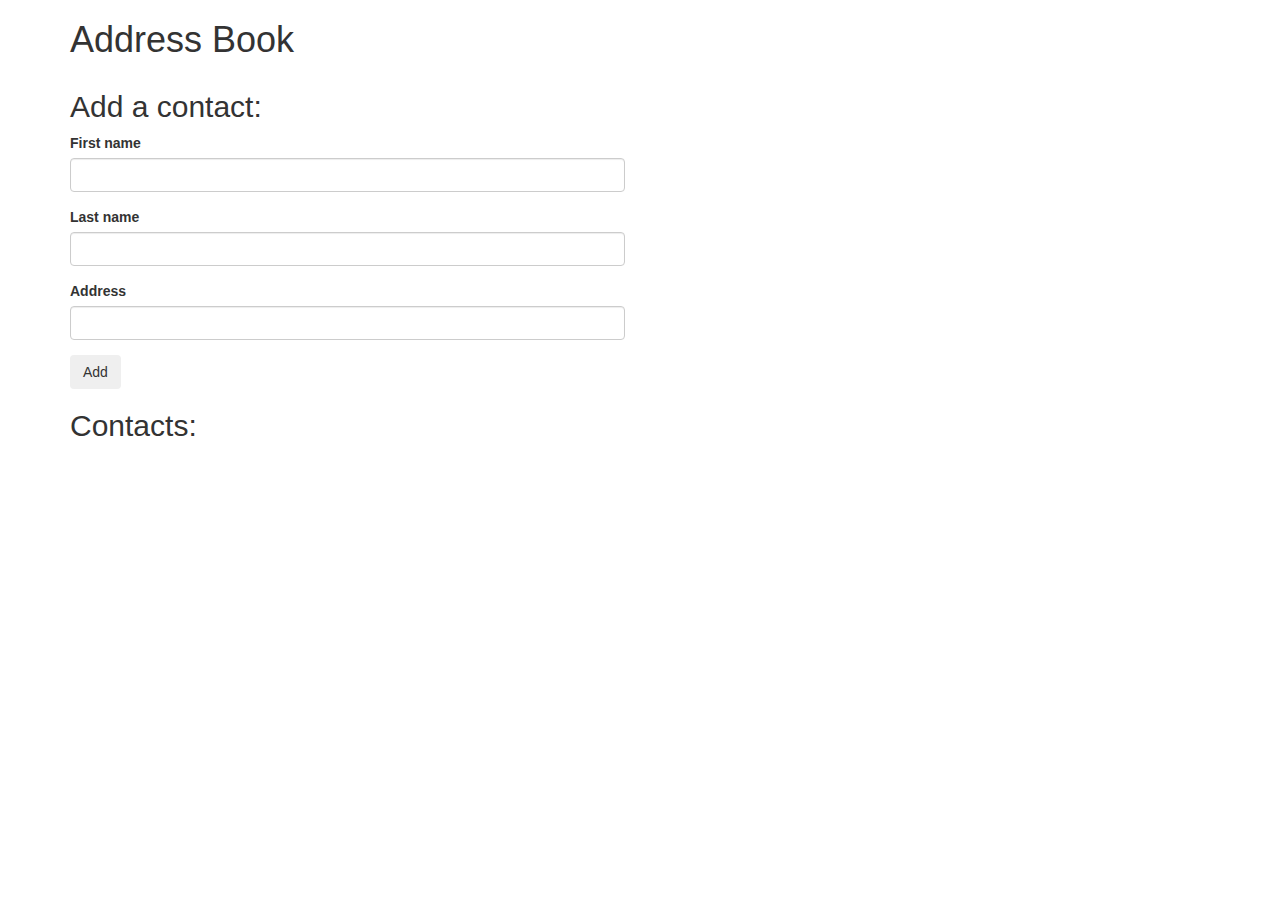
==== address-book.html @ e093a521 "Fix script links and jQuery typos" ====
<!DOCTYPE html>
<html>
    <head>
        <link rel="stylesheet" href="https://maxcdn.bootstrapcdn.com/bootstrap/3.3.5/css/bootstrap.min.css">
        <link rel="stylesheet" href="css/styles.css" type="text/css">
        <script src="http://code.jquery.com/jquery-1.11.3.min.js"></script>
        <!-- // <script src="//code.jquery.com/jquery-migrate-1.2.1.min.js"></script> -->
        <script src="js/scripts.js"></script>
        <title>Address Book</title>
    </head>
    <body>
        <div class="container">
            <h1>Address Book</h1>

            <div class="row">
                <div class="col-md-6">
                    <h2>Add a contact:</h2>
                    <form id="new-contact">
                        <div class="form-group">
                            <label for="new-first-name">First name</label>
                            <input type="text" class="form-control" id="new-first-name">
                        </div>
                        <div class="form-group">
                            <label for="new-last-name">Last name</label>
                            <input type="text" class="form-control" id="new-last-name">
                        </div>
                        <div class="form-group">
                            <label for="new-address">Address</label>
                            <input type="text" class="form-control" id="new-address">
                        </div>

                        <button type="submit" class="btn">Add</button>
                    </form>

                    <h2>Contacts:</h2>
                    <ul id="contacts">

                    </ul>
                </div>

                <div class="col-md-6">
                    <div id="show-contact">
                        <h2></h2>

                        <p>First name: <span class="first-name"></span></p>
                        <p>Last name: <span class="last-name"></span></p>
                        <p>Address: <span class="address"></span></p>
                    </div>
                </div>


            </div>
        </div>
    </body>
</html>
---- css/styles.css ----
#show-contact {
    display: none;
}

.contact {
    cursor: pointer;
    color: #0088cc;
}

.contact:hover {
    text-decoration: underline;
}
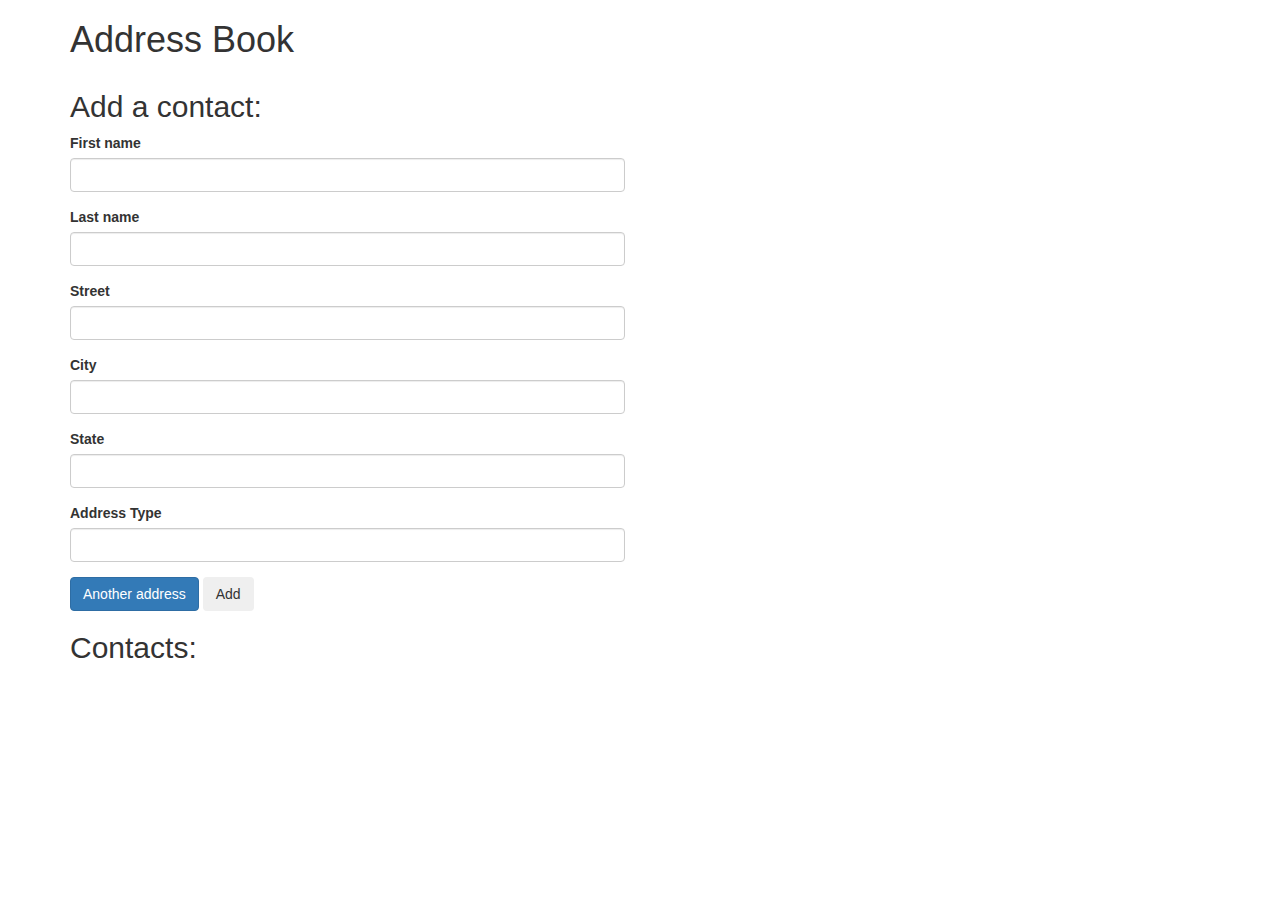
==== commit 20726bcd: "add address type" ====
--- a/address-book.html
+++ b/address-book.html
@@ -24,10 +24,28 @@
                             <label for="new-last-name">Last name</label>
                             <input type="text" class="form-control" id="new-last-name">
                         </div>
-                        <div class="form-group">
-                            <label for="new-address">Address</label>
-                            <input type="text" class="form-control" id="new-address">
+                        <div id="new-addresses">
+                          <div class="new-address">
+                            <div class="form-group">
+                              <label for="new-street">Street</label>
+                              <input type="text" class="form-control new-street">
+                            </div>
+                            <div class="form-group">
+                              <label for="new-city">City</label>
+                              <input type="text" class="form-control new-city">
+                            </div>
+                            <div class="form-group">
+                              <label for="new-state">State</label>
+                              <input type="text" class="form-control new-state">
+                            </div>
+                            <div class="form-group">
+                                <label for="new-type">Address Type</label>
+                                <input type="text" class="form-control new-type">
+                            </div>            
+                          </div>
                         </div>
+
+                        <span class="btn btn-primary" id="add-address">Another address</span>
 
                         <button type="submit" class="btn">Add</button>
                     </form>
@@ -44,11 +62,12 @@
 
                         <p>First name: <span class="first-name"></span></p>
                         <p>Last name: <span class="last-name"></span></p>
-                        <p>Address: <span class="address"></span></p>
+                        <p>Addresses:</p>
+                        <ul id="address">
+
+                        </ul>
                     </div>
                 </div>
-
-
             </div>
         </div>
     </body>
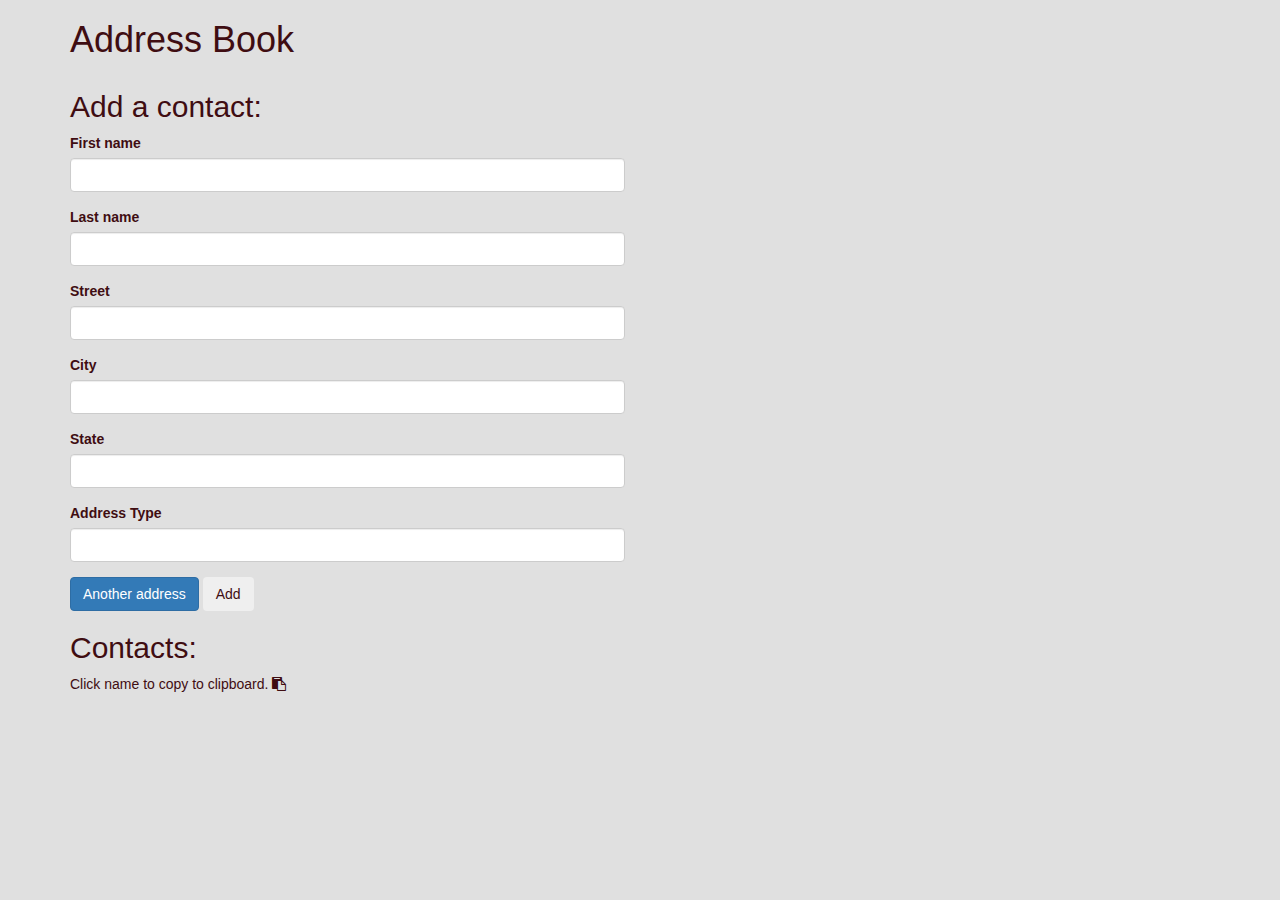
==== commit 2aca2e0f: "add css style" ====
--- a/address-book.html
+++ b/address-book.html
@@ -1,10 +1,10 @@
 <!DOCTYPE html>
 <html>
     <head>
+        <link rel="stylesheet" href="https://maxcdn.bootstrapcdn.com/font-awesome/4.4.0/css/font-awesome.min.css">
         <link rel="stylesheet" href="https://maxcdn.bootstrapcdn.com/bootstrap/3.3.5/css/bootstrap.min.css">
         <link rel="stylesheet" href="css/styles.css" type="text/css">
         <script src="http://code.jquery.com/jquery-1.11.3.min.js"></script>
-        <!-- // <script src="//code.jquery.com/jquery-migrate-1.2.1.min.js"></script> -->
         <script src="js/scripts.js"></script>
         <title>Address Book</title>
     </head>
@@ -41,16 +41,17 @@
                             <div class="form-group">
                                 <label for="new-type">Address Type</label>
                                 <input type="text" class="form-control new-type">
-                            </div>            
+                            </div>
                           </div>
                         </div>
 
                         <span class="btn btn-primary" id="add-address">Another address</span>
 
-                        <button type="submit" class="btn">Add</button>
+                        <button type="submit" class="btn" id="submit-btn">Add</button>
                     </form>
 
                     <h2>Contacts:</h2>
+                    <p>Click name to copy to clipboard. <i class="fa fa-clipboard"></i></p>
                     <ul id="contacts">
 
                     </ul>
--- a/css/styles.css
+++ b/css/styles.css
@@ -1,3 +1,8 @@
+body {
+  background-color: #E0E0E0;
+  color: #3F0D12;
+}
+
 #show-contact {
     display: none;
 }
@@ -10,3 +15,19 @@
 .contact:hover {
     text-decoration: underline;
 }
+
+@-webkit-keyframes thumb {
+    0% { -webkit-transform: scale(1); }
+    50% { -webkit-transform: scale(0.9); }
+    100% { -webkit-transform: scale(1); }
+}
+
+.shakeyrbutt
+{
+    -webkit-animation-name: thumb;
+    -webkit-animation-duration: 200ms;
+    -webkit-transform-origin:50% 50%;
+    -webkit-animation-iteration-count: 2;
+    -webkit-animation-timing-function: linear;
+    background-color: red;
+}
